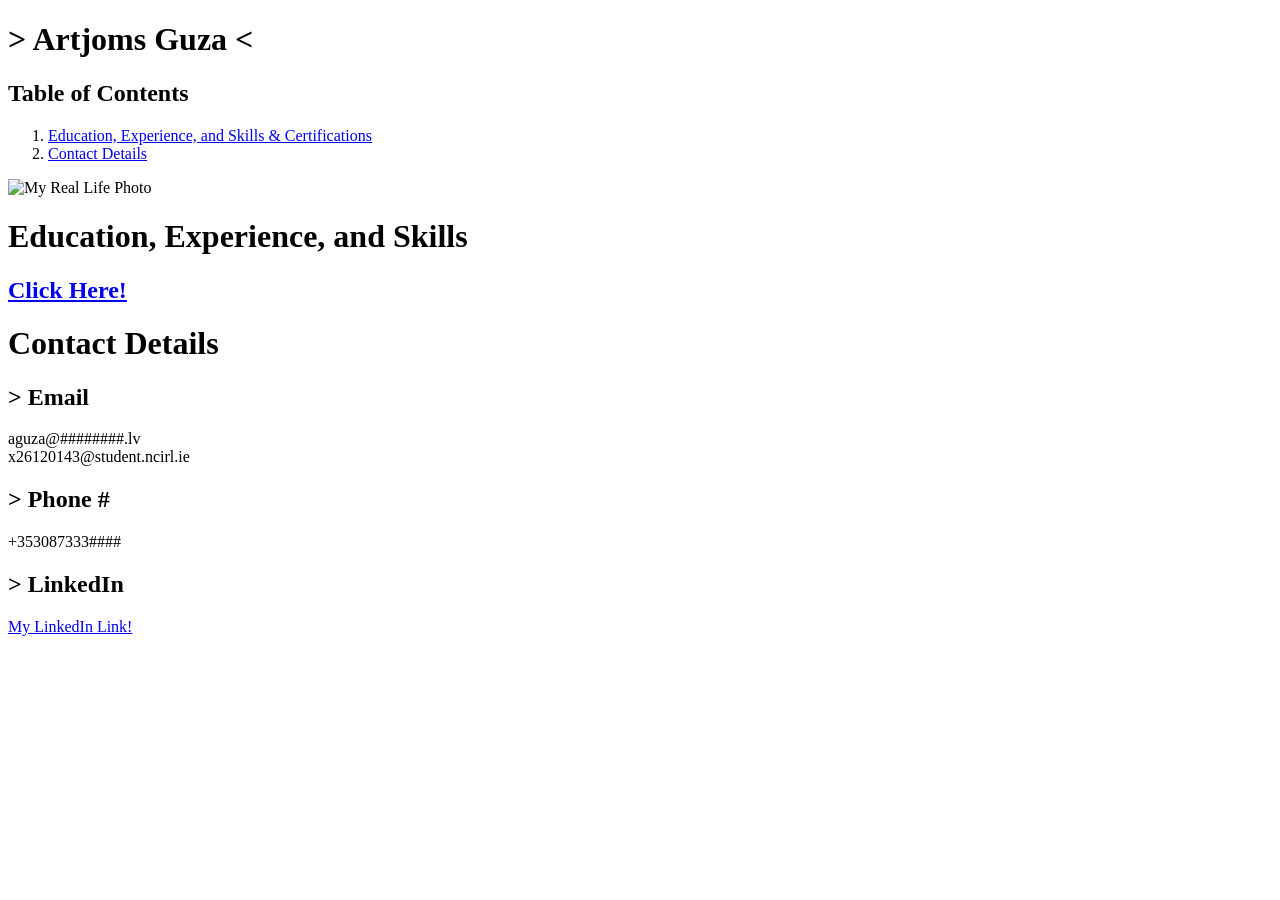
==== index.html @ 30456290 "Add files via upload" ====
<!-- Week 4 Lab - Pathing, Links, Images and Video -->

<!DOCTYPE html>
<html>
	<head>
		<title>CV - Cover Letter</title>
		<link rel="stylesheet" href="styles/styleCoverLetter.css">
		<meta name="viewport" content="width=device-width, initial-scale=1.0"> <!-- For Dimension Testing Function on Ins Element -->
	</head>
	<body>
		<h1 id="CV-Name">> Artjoms Guza <</h1>
		
		<div id="TableofContents">
			<h2 id="ToC-Subheading">Table of Contents</h2>
				<ol id="ToCList">
					<li><a href="#EducationHeading">Education, Experience, and Skills & Certifications</a></li>
					<li><a href="#CDHeading">Contact Details</a></li>
				</ol>
		</div>
		
		<div id="MyPhoto">
			<image src="images/DefaultProfilePic.jpg" alt="My Real Life Photo" width="300px" height="300px">
		</div>
		
		<h1>Education, Experience, and Skills</h1>
			<h2 id="EES-Link"> <a href="EdExpSkills/index.html" >Click Here!<a/> </h2>
				
			
		<h1 id="CDHeading">Contact Details </h1>
			<h2 class="CD-EPL">> Email</h2>
			<p id="EmailText">
			aguza@########.lv <br>
			x26120143@student.ncirl.ie
			</p>
			
			<h2 class="CD-EPL">> Phone #</h2>
			<p id="PhoneText">
			+353087333####
			</p>
			
			<h2 class="CD-EPL">> LinkedIn</h2>
			<p id="CD-LinkedIn-Link">
			<a href="https://www.linkedin.com/in/artjomsguza/" target=_blank>My LinkedIn Link!</a>
			</p>
	
	</body>
</html>

<!-- 
notes


-->
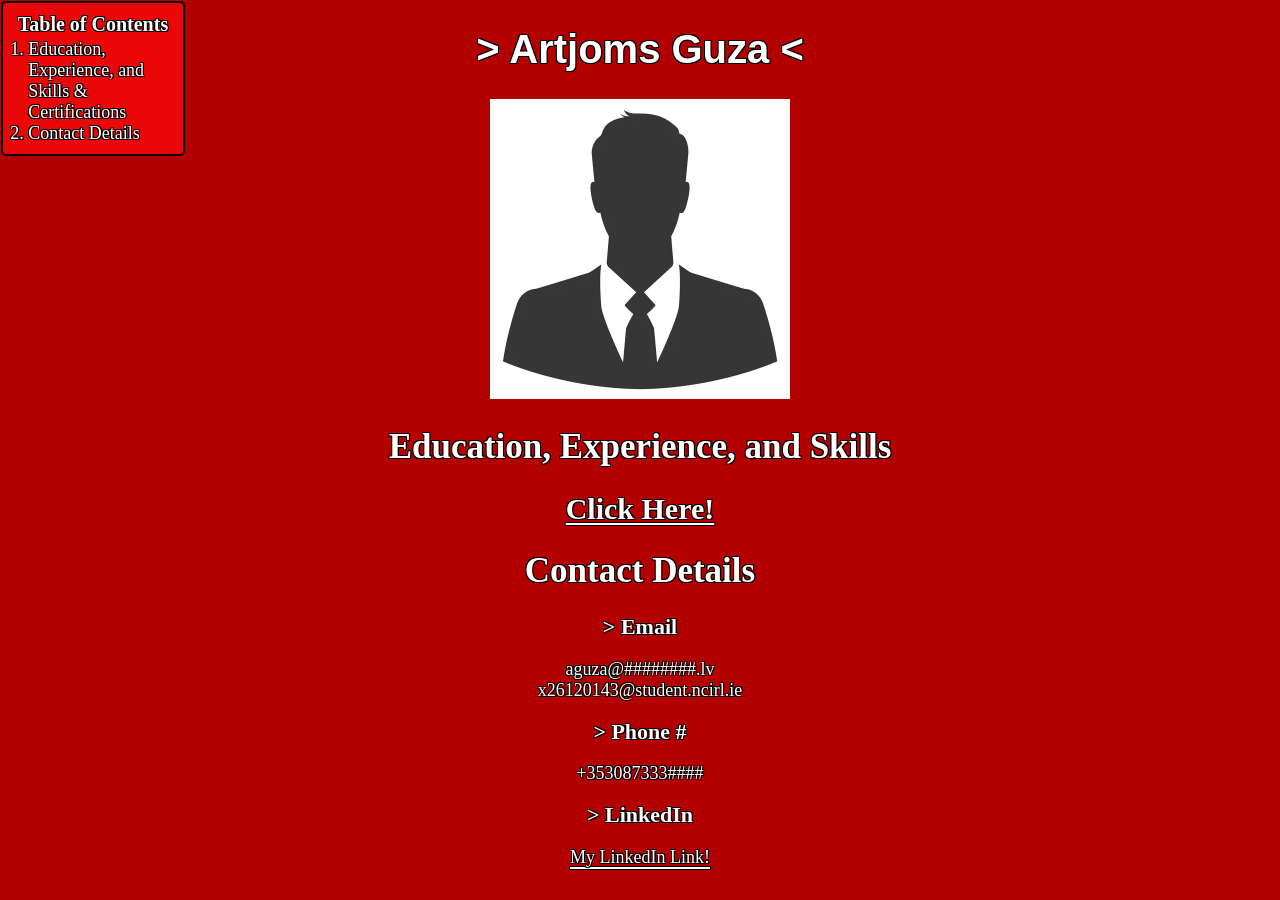
==== commit 38caa205: "Add files via upload" ====
--- a/index.html
+++ b/index.html
@@ -4,7 +4,7 @@
 <html>
 	<head>
 		<title>CV - Cover Letter</title>
-		<link rel="stylesheet" href="styles/styleCoverLetter.css">
+		<link rel="stylesheet" href="Styles/styleCoverLetter.css">
 		<meta name="viewport" content="width=device-width, initial-scale=1.0"> <!-- For Dimension Testing Function on Ins Element -->
 	</head>
 	<body>
@@ -19,7 +19,7 @@
 		</div>
 		
 		<div id="MyPhoto">
-			<image src="images/DefaultProfilePic.jpg" alt="My Real Life Photo" width="300px" height="300px">
+			<image src="Images/DefaultProfilePic.jpg" alt="My Real Life Photo" width="300px" height="300px">
 		</div>
 		
 		<h1>Education, Experience, and Skills</h1>
--- a/Styles/styleCoverLetter.css
+++ b/Styles/styleCoverLetter.css
@@ -0,0 +1,96 @@
+/* Week 4 Lab - Pathing, Links, Images and Video */
+
+body
+{
+	background:#b30000;
+	text-align:center;
+	color:White;
+	text-shadow:-1px -1px 0px black, 1px 1px 0px black, -1px 1px 0px black, 1px -1px 0px black;
+	font-size: 18px;
+}
+
+/* Headings */
+#CV-Name
+{
+	color: White;
+	font-family: Helvetica;
+	font-size: 40px;
+}
+h1
+{
+	color: White;
+	font-size: 35px;
+}
+h2, h3
+{
+	color: White;
+	font-size: 30px;
+}
+
+/* Table of Contents */
+#TableofContents
+{
+	background:#e90707;
+	border: 2px solid black; border-radius: 5px;
+	position: fixed;
+	left: 1px;
+    top: 1px;
+	
+	display: flex;
+	flex-direction: column;
+	flex-wrap: wrap;
+	
+	width: 12.5%;
+    min-width: 100px;
+    max-width: 200px;
+	
+	padding: 10px;
+	
+}
+	#ToC-Subheading
+	{
+		color: White;
+		font-size: 20px;
+		margin: 0 auto; padding-bottom: 2%;
+	}
+	#ToCList
+	{
+		margin: 0 auto;
+		padding-left: 9.5%;
+		text-align: left;
+	}
+		#ToCList a
+		{
+			text-decoration: none;
+			color: White;
+		}
+
+/* Education, Experience, and Skills */
+#EES-Link a
+{	
+	text-underline-offset: 4px;
+	text-decoration-thickness: 1.5px;
+	color: White;
+}
+	
+/* Contact Details */
+.CD-EPL
+{
+	color:White;
+	font-size:22px;
+	
+}
+	#CD-LinkedIn-Link a
+		{	
+			text-underline-offset: 4px;
+			text-decoration-thickness: 1.5px;
+			color: White;
+		}
+
+
+/* 
+https://www.w3schools.com/cssref/css3_pr_text-underline-offset.php
+	Underline offset = 
+		text-underline-offset: #px;
+
+*/
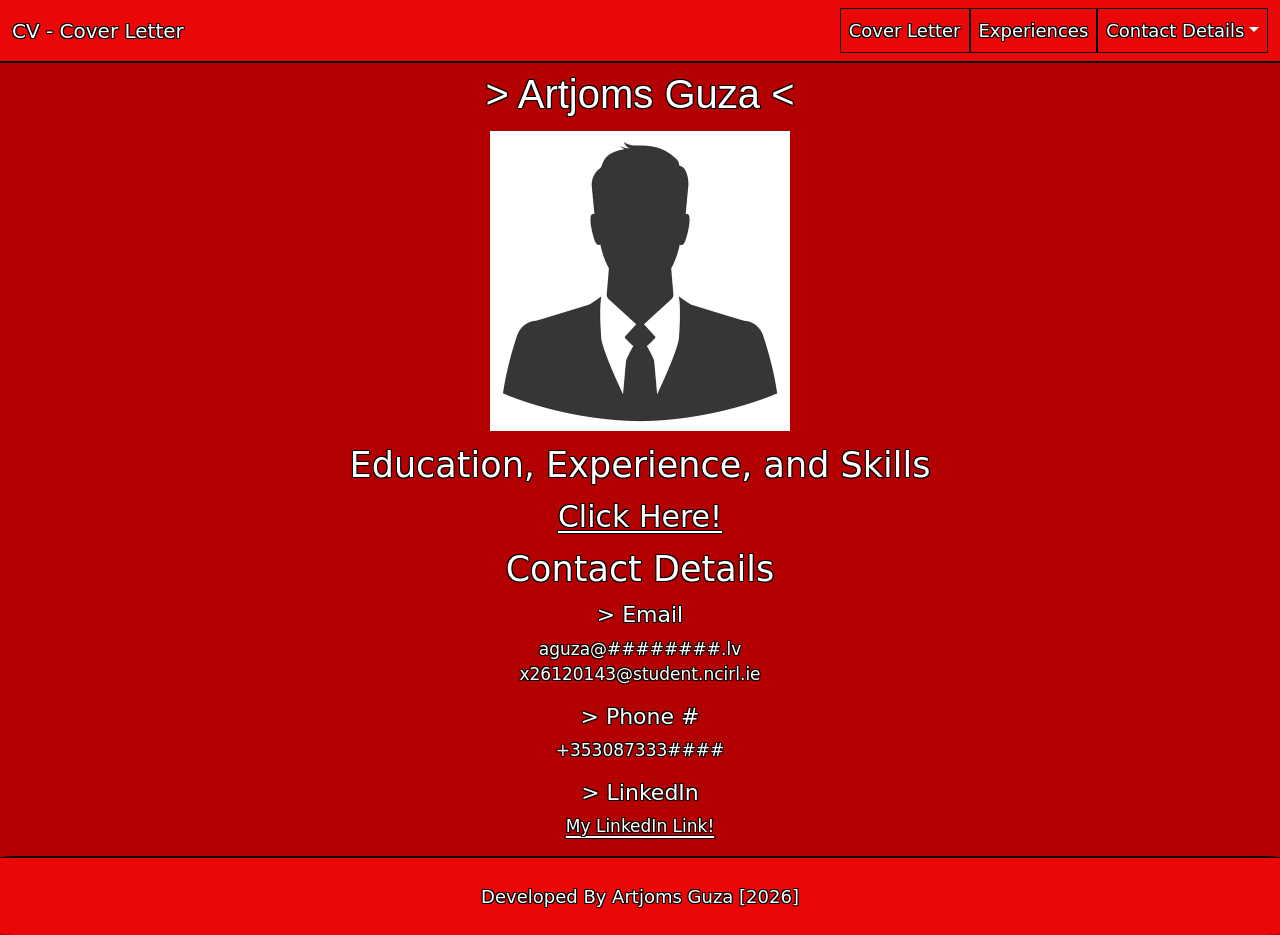
==== commit b6f667fa: "Week 6 cv with bootstrap" ====
--- a/index.html
+++ b/index.html
@@ -1,48 +1,89 @@
-<!-- Week 4 Lab - Pathing, Links, Images and Video -->
+<!-- Week 6 Lab - Bootstrap Implementation -->
 
 <!DOCTYPE html>
 <html>
 	<head>
 		<title>CV - Cover Letter</title>
+		<meta name="viewport" content="width=device-width, initial-scale=1.0"> <!-- For Dimension Testing Function on Ins Element -->
+		<meta charset="UTF-8">												   <!-- For Character Encoding -->
+		<link href="https://cdn.jsdelivr.net/npm/bootstrap@5.3.8/dist/css/bootstrap.min.css" rel="stylesheet" integrity="sha384-sRIl4kxILFvY47J16cr9ZwB07vP4J8+LH7qKQnuqkuIAvNWLzeN8tE5YBujZqJLB" crossorigin="anonymous">
 		<link rel="stylesheet" href="Styles/styleCoverLetter.css">
-		<meta name="viewport" content="width=device-width, initial-scale=1.0"> <!-- For Dimension Testing Function on Ins Element -->
 	</head>
 	<body>
-		<h1 id="CV-Name">> Artjoms Guza <</h1>
 		
-		<div id="TableofContents">
-			<h2 id="ToC-Subheading">Table of Contents</h2>
-				<ol id="ToCList">
-					<li><a href="#EducationHeading">Education, Experience, and Skills & Certifications</a></li>
-					<li><a href="#CDHeading">Contact Details</a></li>
-				</ol>
+	<!-- Nav Bar -->
+	<nav class="navbar navbar-expand-lg">
+		<div class="container-fluid">
+
+			<a class="navbar-brand" href="#">CV - Cover Letter</a>
+
+			<button class="navbar-toggler" type="button" data-bs-toggle="collapse" data-bs-target="#navbarSupportedContent" aria-controls="navbarSupportedContent" aria-expanded="false" aria-label="Toggle navigation">
+			<span class="navbar-toggler-icon"></span>
+			</button>
+
+			<div class="collapse navbar-collapse" id="navbarSupportedContent">
+				<ul class="navbar-nav mb-2 mb-lg-0">
+
+					<li class="nav-item">
+					<a class="nav-link active" aria-current="page" href="#">Cover Letter</a>
+					</li>
+
+					<li class="nav-item">
+					<a class="nav-link active" href="EdExpSkills/index.html">Experiences</a>
+					</li>
+
+					<li class="nav-item dropdown">
+					<a class="nav-link dropdown-toggle" href="#" role="button" data-bs-toggle="dropdown" aria-expanded="false">
+						Contact Details</a>
+					<ul class="dropdown-menu">
+						<li><a class="dropdown-item" href="#">Email</a></li>
+						<li><a class="dropdown-item" href="#">Phone</a></li>
+						<li><hr class="dropdown-divider"></li>
+						<li><a class="dropdown-item" href="#">LinkedIn</a></li>
+					</ul>
+					</li>
+				</ul>
+			</div>
+
 		</div>
+	</nav>
+
+	<h1 id="CV-Name">> Artjoms Guza <</h1>
+	
+	<div id="MyPhoto">
+		<image src="Images/DefaultProfilePic.jpg" alt="My Real Life Photo" width="300px" height="300px">
+	</div>
+	
+	<h1>Education, Experience, and Skills</h1>
+		<h2 id="EES-Link"> <a href="EdExpSkills/index.html" >Click Here!</a></h2>
+			
 		
-		<div id="MyPhoto">
-			<image src="Images/DefaultProfilePic.jpg" alt="My Real Life Photo" width="300px" height="300px">
+	<h1 id="CDHeading">Contact Details </h1>
+		<h2 class="CD-EPL">> Email</h2>
+		<p id="EmailText">
+		aguza@########.lv <br>
+		x26120143@student.ncirl.ie
+		</p>
+		
+		<h2 class="CD-EPL">> Phone #</h2>
+		<p id="PhoneText">
+		+353087333####
+		</p>
+		
+		<h2 class="CD-EPL">> LinkedIn</h2>
+		<p id="CD-LinkedIn-Link">
+		<a href="https://www.linkedin.com/in/artjomsguza/" target=_blank>My LinkedIn Link!</a>
+		</p>
+
+	<!-- Footer -->
+	<div class="row" id="Footer">
+		<div class="col-lg-12 show">
+			<p>Developed By Artjoms Guza [2026]</p>
+
 		</div>
-		
-		<h1>Education, Experience, and Skills</h1>
-			<h2 id="EES-Link"> <a href="EdExpSkills/index.html" >Click Here!<a/> </h2>
-				
-			
-		<h1 id="CDHeading">Contact Details </h1>
-			<h2 class="CD-EPL">> Email</h2>
-			<p id="EmailText">
-			aguza@########.lv <br>
-			x26120143@student.ncirl.ie
-			</p>
-			
-			<h2 class="CD-EPL">> Phone #</h2>
-			<p id="PhoneText">
-			+353087333####
-			</p>
-			
-			<h2 class="CD-EPL">> LinkedIn</h2>
-			<p id="CD-LinkedIn-Link">
-			<a href="https://www.linkedin.com/in/artjomsguza/" target=_blank>My LinkedIn Link!</a>
-			</p>
+	</div>
 	
+	<script src="https://cdn.jsdelivr.net/npm/bootstrap@5.3.8/dist/js/bootstrap.bundle.min.js" integrity="sha384-FKyoEForCGlyvwx9Hj09JcYn3nv7wiPVlz7YYwJrWVcXK/BmnVDxM+D2scQbITxI" crossorigin="anonymous"></script>
 	</body>
 </html>
 
--- a/Styles/styleCoverLetter.css
+++ b/Styles/styleCoverLetter.css
@@ -5,65 +5,86 @@
 	background:#b30000;
 	text-align:center;
 	color:White;
-	text-shadow:-1px -1px 0px black, 1px 1px 0px black, -1px 1px 0px black, 1px -1px 0px black;
 	font-size: 18px;
 }
-
+ 
 /* Headings */
 #CV-Name
 {
+	margin-top: 5.5%;
+	
 	color: White;
 	font-family: Helvetica;
 	font-size: 40px;
+	text-shadow:-1px -1px 0px black, 1px 1px 0px black, -1px 1px 0px black, 1px -1px 0px black;
 }
 h1
 {
 	color: White;
 	font-size: 35px;
+	text-shadow:-1px -1px 0px black, 1px 1px 0px black, -1px 1px 0px black, 1px -1px 0px black;
+	margin-top: 1%;
+	margin-bottom: 1%;
 }
 h2, h3
 {
 	color: White;
 	font-size: 30px;
+	text-shadow:-1px -1px 0px black, 1px 1px 0px black, -1px 1px 0px black, 1px -1px 0px black;
 }
 
-/* Table of Contents */
-#TableofContents
-{
-	background:#e90707;
-	border: 2px solid black; border-radius: 5px;
+/* Nav Bar */
+.navbar-collapse {
+
+	justify-content: flex-end;
+}
+
+.navbar, .navbar-expand-lg {
+
+	background-color: #e90707;
+	color: #e90707;
+	border-bottom: 2px solid black;
+
 	position: fixed;
-	left: 1px;
-    top: 1px;
-	
-	display: flex;
-	flex-direction: column;
-	flex-wrap: wrap;
-	
-	width: 12.5%;
-    min-width: 100px;
-    max-width: 200px;
-	
-	padding: 10px;
-	
+	width: 100%;
+	top: 0px;
+
 }
-	#ToC-Subheading
-	{
+
+.navbar .nav-link {
+    color: white;
+	border: 1.5px solid black;
+	text-shadow:-1px -1px 0px black, 1px 1px 0px black, -1px 1px 0px black, 1px -1px 0px black;
+}
+
+	.navbar .nav-link.active {
+		color: white;
+		border: 1.5px solid black;
+		text-shadow:-1px -1px 0px black, 1px 1px 0px black, -1px 1px 0px black, 1px -1px 0px black;
+	}
+
+		.navbar .navbar-brand {
+			color: white;
+			text-shadow:-1px -1px 0px black, 1px 1px 0px black, -1px 1px 0px black, 1px -1px 0px black;
+		}
+
+.dropdown-menu {
+
+	background-color: #e90707;
+	border: 1px solid black;
+}
+	.dropdown-item {
+
+		color: white;
+		text-shadow:-0.5px -0.5px 0px black, 0.5px 0.5px 0px black, 0.5px 0.5px 0px black, 0.5px -0.5px 0px black;
+	}
+
+	.dropdown-divider {
+
 		color: White;
-		font-size: 20px;
-		margin: 0 auto; padding-bottom: 2%;
+		background-color: White;
 	}
-	#ToCList
-	{
-		margin: 0 auto;
-		padding-left: 9.5%;
-		text-align: left;
-	}
-		#ToCList a
-		{
-			text-decoration: none;
-			color: White;
-		}
+
 
 /* Education, Experience, and Skills */
 #EES-Link a
@@ -74,18 +95,49 @@
 }
 	
 /* Contact Details */
-.CD-EPL
-{
+.CD-EPL {
 	color:White;
 	font-size:22px;
+
+	text-shadow:-1px -1px 0px black, 1px 1px 0px black, -1px 1px 0px black, 1px -1px 0px black;
 	
 }
-	#CD-LinkedIn-Link a
-		{	
-			text-underline-offset: 4px;
-			text-decoration-thickness: 1.5px;
-			color: White;
-		}
+	#EmailText, #PhoneText, #CD-LinkedIn-Link {
+		color:White;
+		font-size:17px;
+
+		text-shadow:-1px -1px 0px black, 1px 1px 0px black, -1px 1px 0px black, 1px -1px 0px black;
+	}
+
+	#CD-LinkedIn-Link a {	
+		text-underline-offset: 4px;
+		text-decoration-thickness: 1.5px;
+		color: White;
+
+		text-shadow:-1px -1px 0px black, 1px 1px 0px black, -1px 1px 0px black, 1px -1px 0px black;
+	}
+
+/* Footer */
+#Footer {
+
+	background-color: #e90707;
+	border-top: 2px solid black;
+	border-radius: 2%;
+	width: 100%;
+	margin: auto;
+}
+	#Footer p {
+
+	margin: auto;
+	color: White;
+	text-shadow:-1px -1px 0px black, 1px 1px 0px black, -1px 1px 0px black, 1px -1px 0px black;
+
+	padding-top: 2%;
+	padding-bottom: 2%;
+
+}
+
+	
 
 
 /* 
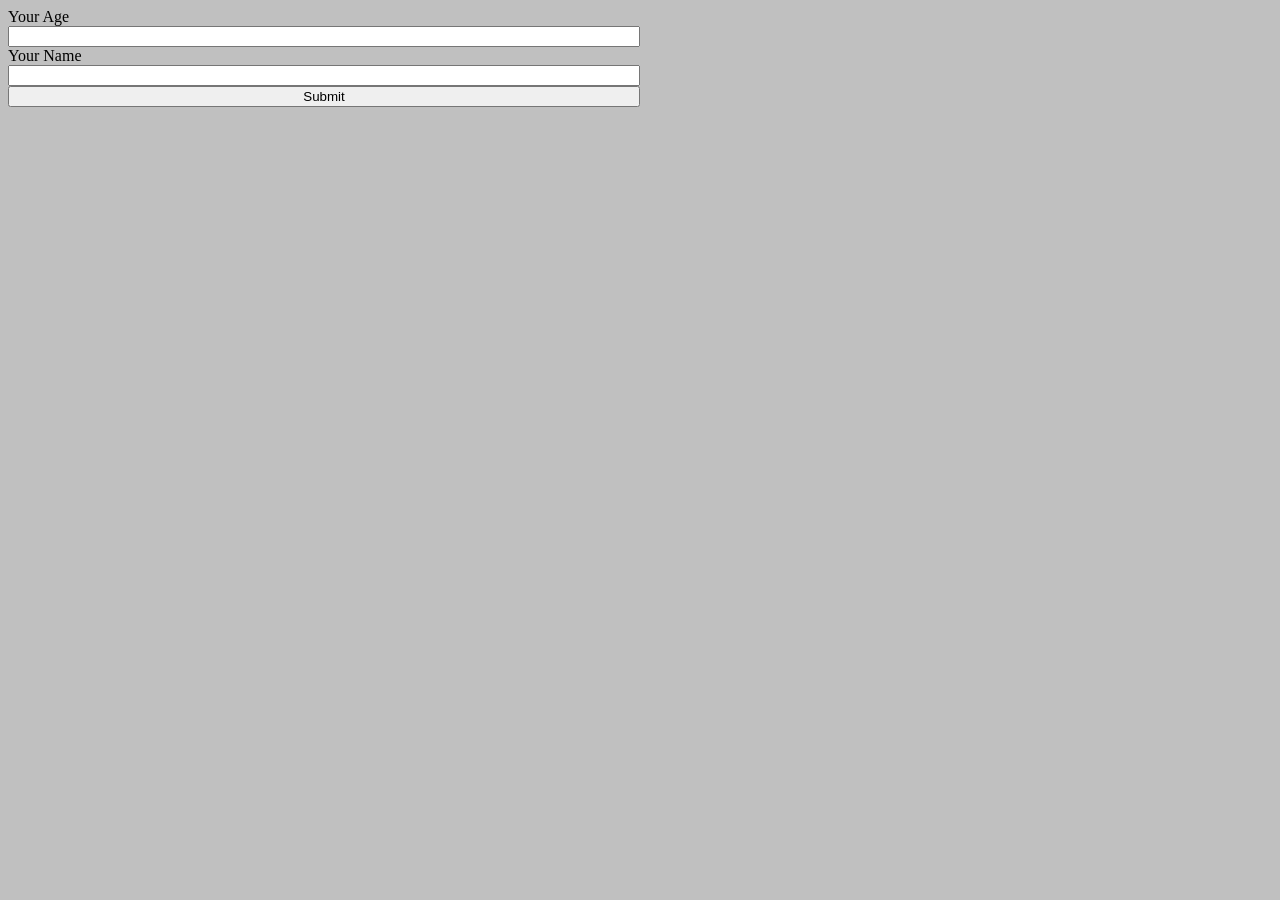
==== commit 510d799f: "Week 8 - Weekly Labs Challenge - RPS Game" ====
--- a/index.html
+++ b/index.html
@@ -1,94 +1,38 @@
-<!-- Week 6 Lab - Bootstrap Implementation -->
+<!-- WK 8 - Lesson Challenge -->
 
 <!DOCTYPE html>
-<html>
-	<head>
-		<title>CV - Cover Letter</title>
-		<meta name="viewport" content="width=device-width, initial-scale=1.0"> <!-- For Dimension Testing Function on Ins Element -->
-		<meta charset="UTF-8">												   <!-- For Character Encoding -->
-		<link href="https://cdn.jsdelivr.net/npm/bootstrap@5.3.8/dist/css/bootstrap.min.css" rel="stylesheet" integrity="sha384-sRIl4kxILFvY47J16cr9ZwB07vP4J8+LH7qKQnuqkuIAvNWLzeN8tE5YBujZqJLB" crossorigin="anonymous">
-		<link rel="stylesheet" href="Styles/styleCoverLetter.css">
-	</head>
-	<body>
-		
-	<!-- Nav Bar -->
-	<nav class="navbar navbar-expand-lg">
-		<div class="container-fluid">
+<html lang="en">
+    <head>
+      <title>WebpageName</title>
+      <meta name="viewport" content="width=device-width, initial-scale=1.0"> <!-- For Dimension Testing Function on Ins Element -->
+      <meta charset="UTF-8">												                         <!-- For Character Encoding -->
+      <link rel="stylesheet" href="CSS_Styles/style.css">
+    </head>
+  <body>
 
-			<a class="navbar-brand" href="#">CV - Cover Letter</a>
+  <div id="InputAndButton">
+    Your Age
+    <input type="number" id="UserAgeInput"></input>
+    Your Name
+    <input type="text" id="UserNameInput"></input>
 
-			<button class="navbar-toggler" type="button" data-bs-toggle="collapse" data-bs-target="#navbarSupportedContent" aria-controls="navbarSupportedContent" aria-expanded="false" aria-label="Toggle navigation">
-			<span class="navbar-toggler-icon"></span>
-			</button>
+    <button id="SubmitButton">Submit</button>
 
-			<div class="collapse navbar-collapse" id="navbarSupportedContent">
-				<ul class="navbar-nav mb-2 mb-lg-0">
+    <h1 id="ResultMessage">ResultMessage</h1>
+  </div>
 
-					<li class="nav-item">
-					<a class="nav-link active" aria-current="page" href="#">Cover Letter</a>
-					</li>
 
-					<li class="nav-item">
-					<a class="nav-link active" href="EdExpSkills/index.html">Experiences</a>
-					</li>
 
-					<li class="nav-item dropdown">
-					<a class="nav-link dropdown-toggle" href="#" role="button" data-bs-toggle="dropdown" aria-expanded="false">
-						Contact Details</a>
-					<ul class="dropdown-menu">
-						<li><a class="dropdown-item" href="#">Email</a></li>
-						<li><a class="dropdown-item" href="#">Phone</a></li>
-						<li><hr class="dropdown-divider"></li>
-						<li><a class="dropdown-item" href="#">LinkedIn</a></li>
-					</ul>
-					</li>
-				</ul>
-			</div>
 
-		</div>
-	</nav>
 
-	<h1 id="CV-Name">> Artjoms Guza <</h1>
-	
-	<div id="MyPhoto">
-		<image src="Images/DefaultProfilePic.jpg" alt="My Real Life Photo" width="300px" height="300px">
-	</div>
-	
-	<h1>Education, Experience, and Skills</h1>
-		<h2 id="EES-Link"> <a href="EdExpSkills/index.html" >Click Here!</a></h2>
-			
-		
-	<h1 id="CDHeading">Contact Details </h1>
-		<h2 class="CD-EPL">> Email</h2>
-		<p id="EmailText">
-		aguza@########.lv <br>
-		x26120143@student.ncirl.ie
-		</p>
-		
-		<h2 class="CD-EPL">> Phone #</h2>
-		<p id="PhoneText">
-		+353087333####
-		</p>
-		
-		<h2 class="CD-EPL">> LinkedIn</h2>
-		<p id="CD-LinkedIn-Link">
-		<a href="https://www.linkedin.com/in/artjomsguza/" target=_blank>My LinkedIn Link!</a>
-		</p>
-
-	<!-- Footer -->
-	<div class="row" id="Footer">
-		<div class="col-lg-12 show">
-			<p>Developed By Artjoms Guza [2026]</p>
-
-		</div>
-	</div>
-	
-	<script src="https://cdn.jsdelivr.net/npm/bootstrap@5.3.8/dist/js/bootstrap.bundle.min.js" integrity="sha384-FKyoEForCGlyvwx9Hj09JcYn3nv7wiPVlz7YYwJrWVcXK/BmnVDxM+D2scQbITxI" crossorigin="anonymous"></script>
-	</body>
+    <script src="JavaScripts/Script.js"></script>
+  </body>
 </html>
 
 <!-- 
-notes
+Create a webpage that takes in a user's age and name. 
 
+If the user is over 18 they should receive a personalised welcome message, and if they are under 18 they should receive a message to leave.
 
--->+However, if their name is "Sam", and they are over 18, they should receive a message telling them that they are barred!  
+-->
--- a/CSS_Styles/style.css
+++ b/CSS_Styles/style.css
@@ -0,0 +1,33 @@
+/* WK 8 - Lesson Challenge
+
+REMEMBER; ORDER IS PRIORITY, PLACE MEDIA QUERY AFTER MAIN GENERIC SELECTOR.
+*/
+
+body {
+	background: silver;
+ 
+
+}
+
+.class {
+	background: orange;
+
+}
+
+#ID {
+	background: red;
+
+}
+
+#InputAndButton {
+
+	display: flex;
+	flex-direction: column;
+
+	width: 50%;
+}
+
+#ResultMessage {
+
+	transition-duration: 1s;
+}
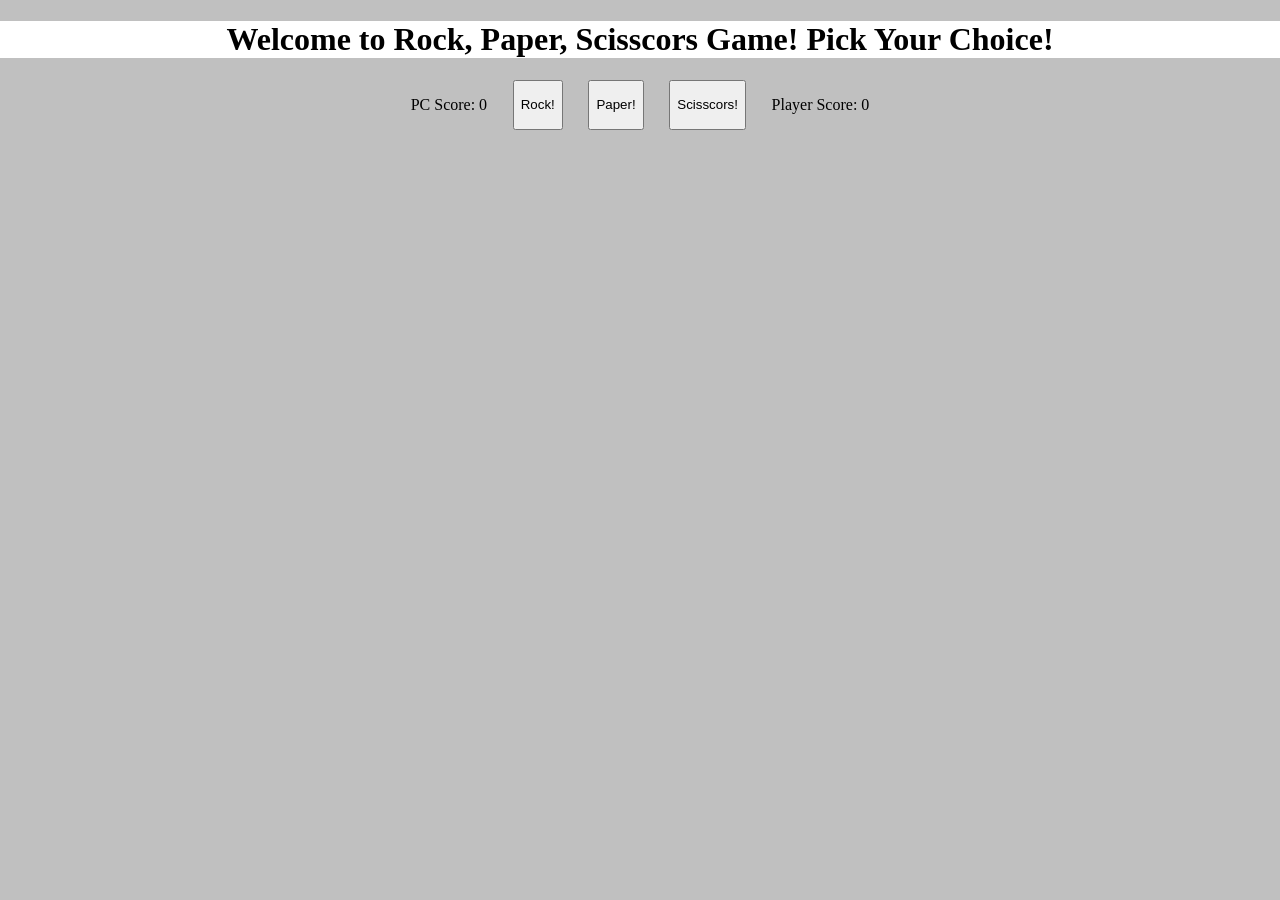
==== commit 30fb2327: "Add files via upload" ====
--- a/index.html
+++ b/index.html
@@ -1,4 +1,4 @@
-<!-- WK 8 - Lesson Challenge -->
+<!-- WK 8 - Weekly Labs Challenge -->
 
 <!DOCTYPE html>
 <html lang="en">
@@ -10,16 +10,29 @@
     </head>
   <body>
 
-  <div id="InputAndButton">
-    Your Age
-    <input type="number" id="UserAgeInput"></input>
-    Your Name
-    <input type="text" id="UserNameInput"></input>
+  <div id="RPSGameContainer">
+    <h1> Welcome to Rock, Paper, Scisscors Game! Pick Your Choice!</h1>
+    <div id="ScoresAndChoice">
+      <p id="PCScore">PC Score: 0</p>
+      <button id="RockButton" data-type="0">Rock!</button>
+      <button id="PaperButton" data-type="1">Paper!</button>
+      <button id="ScissorsButton" data-type="2">Scisscors!</button>
+      <p id="PlayerScore">Player Score: 0</p>
+    </div>
 
-    <button id="SubmitButton">Submit</button>
+    <h1 id="GameResultMessage">gameresultmessage</h1>
 
-    <h1 id="ResultMessage">ResultMessage</h1>
+
+
   </div>
+
+
+
+
+
+
+
+
 
 
 
@@ -27,12 +40,4 @@
 
     <script src="JavaScripts/Script.js"></script>
   </body>
-</html>
-
-<!-- 
-Create a webpage that takes in a user's age and name. 
-
-If the user is over 18 they should receive a personalised welcome message, and if they are under 18 they should receive a message to leave.
-
-However, if their name is "Sam", and they are over 18, they should receive a message telling them that they are barred!  
--->
+</html>
--- a/CSS_Styles/style.css
+++ b/CSS_Styles/style.css
@@ -1,11 +1,11 @@
-/* WK 8 - Lesson Challenge
+/* WK 8 - Weekly Labs Challenge
 
 REMEMBER; ORDER IS PRIORITY, PLACE MEDIA QUERY AFTER MAIN GENERIC SELECTOR.
 */
 
 body {
 	background: silver;
- 
+	margin: auto;
 
 }
 
@@ -14,20 +14,28 @@
 
 }
 
-#ID {
-	background: red;
+#RPSGameContainer {
+
+	width: 100%;
+	margin-left: 0px;
+	margin-right: 0px;
+}
+
+h1 {
+	background: white;
+	text-align: center;
+	width: 100%;
 
 }
 
-#InputAndButton {
+#ScoresAndChoice {
 
 	display: flex;
-	flex-direction: column;
-
-	width: 50%;
+	justify-content: center;
+	gap: 2%
 }
 
-#ResultMessage {
+#GameResultMessage {
 
-	transition-duration: 1s;
+	background-color: white;
 }
